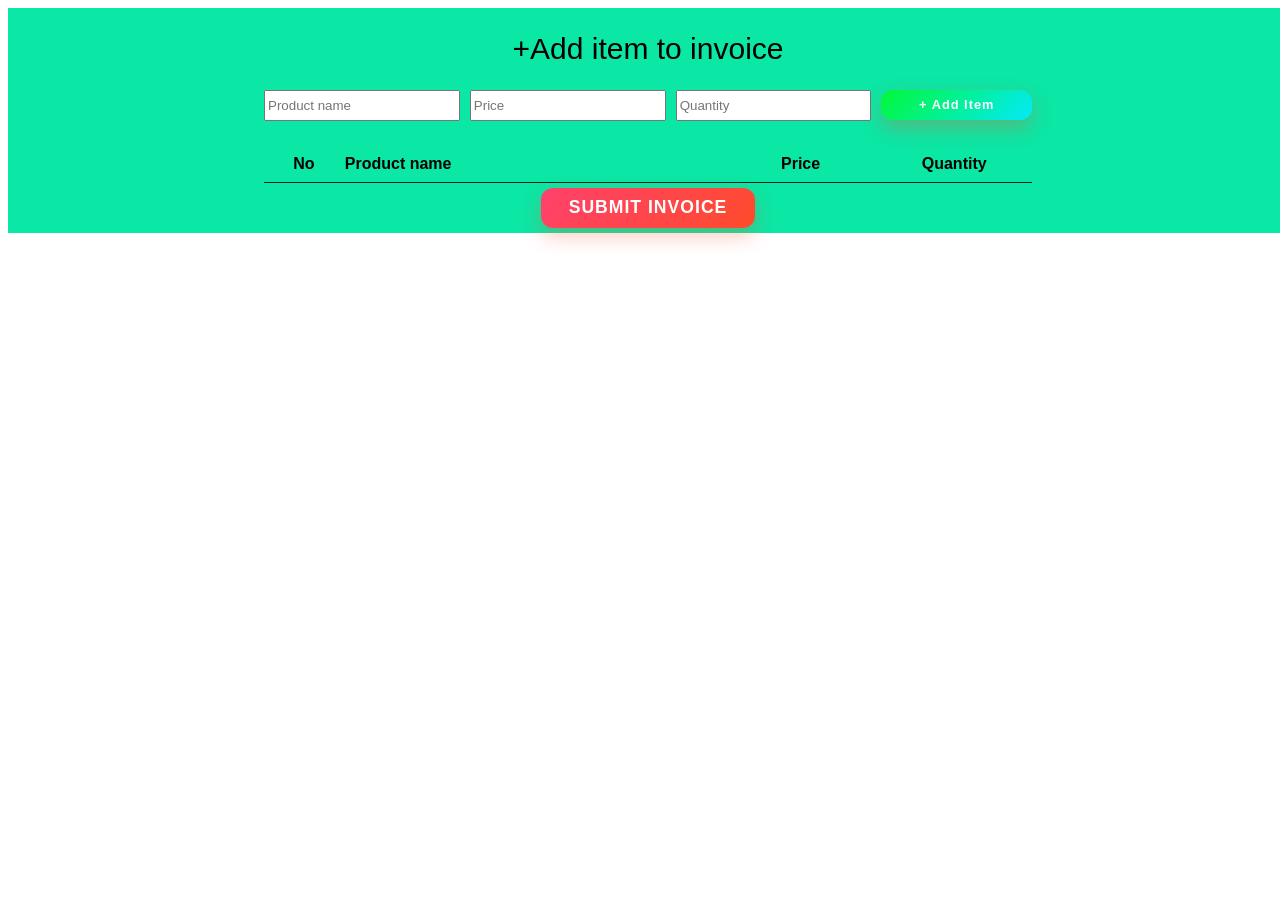
==== add-item-to-invoice.html @ 4add4e6f "format lại trang thêm sản phâm 18" ====
<!DOCTYPE html>
<html lang="en">

<head>
    <meta charset="UTF-8">
    <meta name="viewport" content="width=device-width, initial-scale=1.0">
    <title>Document</title>
    <link rel="stylesheet" href="add-item-to-invoice.css">
    <link rel="icon" href="iconinv.ico" type="image/x-icon">
</head>

<body>
    <!-- Phần tạo new invoice -->
    <div class="new-invoice-page">
        <div class="co-title">
            +Add item to invoice
        </div>
        <div class="new-invoice">
            <div class="new-invoice-add-item" id="add-item-to-invoice">
                <!-- Thông tin item -->

                <div class="input-new-product-information">
                    <input id="new-item-name" type="text" placeholder="Product name" required>
                    <input id="new-item-price" type="number" placeholder="Price" required>
                    <input id="new-item-quantity" type="number" placeholder="Quantity" required>
                    <button id="add-new-item-btn">+ Add Item</button>
                </div>
                <div class="new-invoice-container">
                    <table id="new-item-table">
                        <thead>
                            <tr>
                                <th>No</th>
                                <th>Product name</th>
                                <th>Price</th>
                                <th>Quantity</th>
                            </tr>
                        </thead>
                        <tbody>
                            <!-- Các item hàng hóa sẽ được hiển thị ở đây -->
                        </tbody>
                    </table>
                </div>
            </div>
        </div>
        <div class="submit-new-invoice-container">
            <button id="submit-new-invoice-btn">Submit Invoice</button>
        </div>
    </div>
    <script src="add-item-to-invoice.js"></script>
</body>

</html>
---- add-item-to-invoice.css ----
body{
    font-family: Arial, sans-serif;
}

/* Phần CSS cho trang tạo new invoice */
.new-invoice-page{
    display : flex;
    flex-direction: column;
    align-items: center;
    width : 100vw;
    background-color: #0be7a5;
    /* border : solid 1px #000e00; */
}
/*------*/
.co-title {
    font-size: 30px;
    padding: 24px;
}
/*------*/
.new-invoice {
    display: flex;
    flex-direction: row;
    justify-content: center;
    align-items: start;
    width: 100%;
    gap: 30px;
}
/*------*/
.new-invoice-creat{
    display:flex;
    flex-direction: column;
    width:25%;
    align-items: center;
    justify-items: start;
    /* border: solid 1px rgba(2, 3, 18, 0.867); */
}
/*------*/
/* .input-title{} */
#input-newinvoice-title{
    margin-bottom :10px;
    width:100%;
    height: 25px;
}
#input-newinvoice-customer{
    margin-top: 15px;
    margin-bottom: 15px;
    width: 100%;
    height:25px;
}
/* #newinvoice-title{} */
/* #customer-name{} */
/*------*/
#createnewinvoicebutton {
    margin-top: 10px;
    margin-bottom: 10px;
    height:40px;
    width:90%;
    background: linear-gradient(135deg, #df05df, #0e0af0);
    color: white;
    padding: 15px;
    font-size: 1.1rem;
    font-weight: bold;
    border: none;
    border-radius: 12px;
    box-shadow: 0 8px 20px rgba(255, 75, 43, 0.3);
    cursor: pointer;
    transition: all 0.3s ease;
    letter-spacing: 1px;
    text-transform: uppercase;
    line-height: 1.1;
    display: inline-flex;
    align-items: center;
    justify-content: center;
}

#createnewinvoicebutton:hover {
    transform: scale(1.05);
    box-shadow: 0 12px 30px rgba(255, 65, 108, 0.5);
    background: linear-gradient(135deg, #ff4b2b, #ff416c);
}
/*------*/
.new-invoice-add-item{
    display:flex;
    flex-direction: column;
    width:60%;
    align-items: center;
    /* border: solid 1px rgba(2, 3, 18, 0.867); */
}
/*------*/
.input-new-product-information {
    display: flex;
    flex-direction: row;
    justify-content: space-between;
    width: 100%;
    /* border: solid 1px rgba(2, 3, 18, 0.867);  */
}
/*------*/
/* .input-title{} */
/* #new-item-name{} */
/* #new-item-price */
/* #new-item-quantity */
#new-item-name,#new-item-price,#new-item-quantity{
    margin-right: 10px;
    width:25%;
    height: 25px;
}

#add-new-item-btn{
    height:30px;
    width:20%;
    background: linear-gradient(135deg, #02f837, #04e9f9);
    color: white;
    font-size: 0.8rem;
    font-weight: bold;
    border: none;
    border-radius: 12px;
    box-shadow: 0 8px 20px rgba(255, 75, 43, 0.3);
    cursor: pointer;
    transition: all 0.3s ease;
    letter-spacing: 1px;
    line-height: 1.1;
    display: inline-flex;
    align-items: center;
    justify-content: center;
}
#add-new-item-btn:hover {
    transform: scale(1.05);
    box-shadow: 0 12px 30px rgba(255, 65, 108, 0.5);
    background: linear-gradient(135deg, #a4ed08, #4207f1);
}
.new-invoice-container{
    width:100%;
    display : flex;
    flex-direction: column;
    align-items: center;
    margin-top:25px;
}
#submit-new-invoice-btn{
    height: 40px;
    width: 100%;
    background: linear-gradient(135deg, #ff416c, #ff4b2b);
    color: white;
    padding: 14px 28px;
    margin-top: 5px;
    margin-bottom: 5px;
    font-size: 1.1rem;
    font-weight: bold;
    border: none;
    border-radius: 12px;
    box-shadow: 0 8px 20px rgba(255, 75, 43, 0.3);
    cursor: pointer;
    transition: all 0.3s ease;
    letter-spacing: 1px;
    text-transform: uppercase;
    line-height: 1.1;
    display: inline-flex;
    align-items: center;
    justify-content: center;
}
#submit-new-invoice-btn:hover {
    transform: scale(1.05);
    box-shadow: 0 12px 30px rgba(255, 65, 108, 0.5);
    background: linear-gradient(135deg, #ff4b2b, #ff416c);
}
table {
    width: 95%;
    border-bottom: solid 1px rgba(2, 3, 18, 0.867);
}

th,
td {
    /* border-bottom: solid 1px rgba(2, 3, 18, 0.867); */
    height: 30px;
}
#new-item-table{
    width:100%;
}

/* độ rộng các cột cho bảng add item  */
#new-item-table th:nth-child(1),
#new-item-table td:nth-child(1) {
    width: 10%;
    text-align: center;
}

#new-item-table th:nth-child(2),
#new-item-table td:nth-child(2) {
    width: 50%;
    text-align: left;
}

#new-item-table th:nth-child(3),
#new-item-table td:nth-child(3) {
    width: 20%;
    text-align: center;
}

#new-item-table th:nth-child(4),
#new-item-table td:nth-child(4) {
    width: 20%;
    text-align: center;
}

.hidden{
    display:none;
}
/* Phần dành cho màn hình điện thoại  */
@media only screen and (max-width: 768px){

    /* Phần dành cho trang create new invoice  */
    .new-invoice-creat {
            display: flex;
            flex-direction: column;
            width: 97%;
            align-items: center;
            justify-items: start;
            }
    .new-invoice {
            display: flex;
            flex-direction: column;
            justify-content: center;
            width: 97%;
            align-items: center;
            gap: 30px;
            }
    .input-new-product-information{
            margin: 10px;
            display : flex;
            flex-direction: column;
            justify-content: space-between;
            width : 100%;
            }
    #new-item-name,#new-item-price,#new-item-quantity {
            margin-right: 0px;
            margin-bottom: 10px;
            width: 100%;
            height: 25px;
        }
    .new-invoice-add-item{
            display:flex;
            flex-direction: column;
            width:97%;
            align-items: center;
            justify-items: start;
            }  
    .input-new-product-information{
            margin: 0px;
            display:flex;
            flex-direction: column;
            width:100%;
            align-items: center;
            justify-items: start;
            }                       
    .product-info{
            display:flex;
            flex-direction: column;
            width:100%;
    }     
    #createnewinvoicebutton,#add-new-item-btn{
        width:100%;
        height : 40px;
        margin-top: 15px;
        background: linear-gradient(135deg, #df05df, #0e0af0);
        color: white;
        padding: 15px;
        font-size: 1.1rem;
        font-weight: bold;
        border: none;
        border-radius: 12px;
        box-shadow: 0 8px 20px rgba(255, 75, 43, 0.3);
        cursor: pointer;
        transition: all 0.3s ease;
        letter-spacing: 1px;
        text-transform: uppercase;
        line-height: 1.1;
        display: inline-flex;
        align-items: center;
        justify-content: center;
    }
    #add-new-item-btn{
        width: 100%;
        height: 40px;
        margin-top: 15px;
        background: linear-gradient(135deg, #02f837, #04e9f9);
        color: white;
        font-size: 0.8rem;
        font-weight: bold;
        border: none;
        border-radius: 12px;
        box-shadow: 0 8px 20px rgba(255, 75, 43, 0.3);
        cursor: pointer;
        transition: all 0.3s ease;
        letter-spacing: 1px;
        line-height: 1.1;
        display: inline-flex;
        align-items: center;
        justify-content: center;
    }    
    .submit-new-invoice-container{
        width:95%;
    }
    #submit-new-invoice-btn{
        height: 40px;
        width: 100%;
        background: linear-gradient(135deg, #ff416c, #ff4b2b);
        color: white;
        padding: 14px 28px;
        margin-top: 5px;
        margin-bottom: 5px;
        font-size: 1.1rem;
        font-weight: bold;
        border: none;
        border-radius: 12px;
        box-shadow: 0 8px 20px rgba(255, 75, 43, 0.3);
        cursor: pointer;
        transition: all 0.3s ease;
        letter-spacing: 1px;
        text-transform: uppercase;
        line-height: 1.1;
        display: inline-flex;
        align-items: center;
        justify-content: center;
    }
    #input-newinvoice-title,#input-newinvoice-customer,#new-item-name,#new-item-price,#new-item-quantity{
        height:25px;
        font-size: 16px;
    }
    /* Phần dành cho trang index  */
        body {
            display: flex;
            flex-direction: column;
            align-items: center ;   
        }
        .listofinvoice{
            width:100vw;
            /* height : 50vh; */
        }    
        .detailofinvoice{
            width:100vw;
            /* border:solid 1px rgba(2, 3, 18, 0.867); */
            /* height:50vh; */
            display:flex;
            flex-direction: column;
            align-items: center;
        }          
        .khungchuainvoice {
            width: 210mm;
            /* A4 chiều ngang */
            min-height: 297mm;
            /* A4 chiều dọc */
            box-sizing: border-box;
            overflow: visible !important;
        }  
        #banginvoice th:nth-child(1),#banginvoice td:nth-child(1){display :none;} 
        #banginvoice th:nth-child(5),#banginvoice td:nth-child(5){display: none;}      
        .hidden {
            display: none;
        }
}
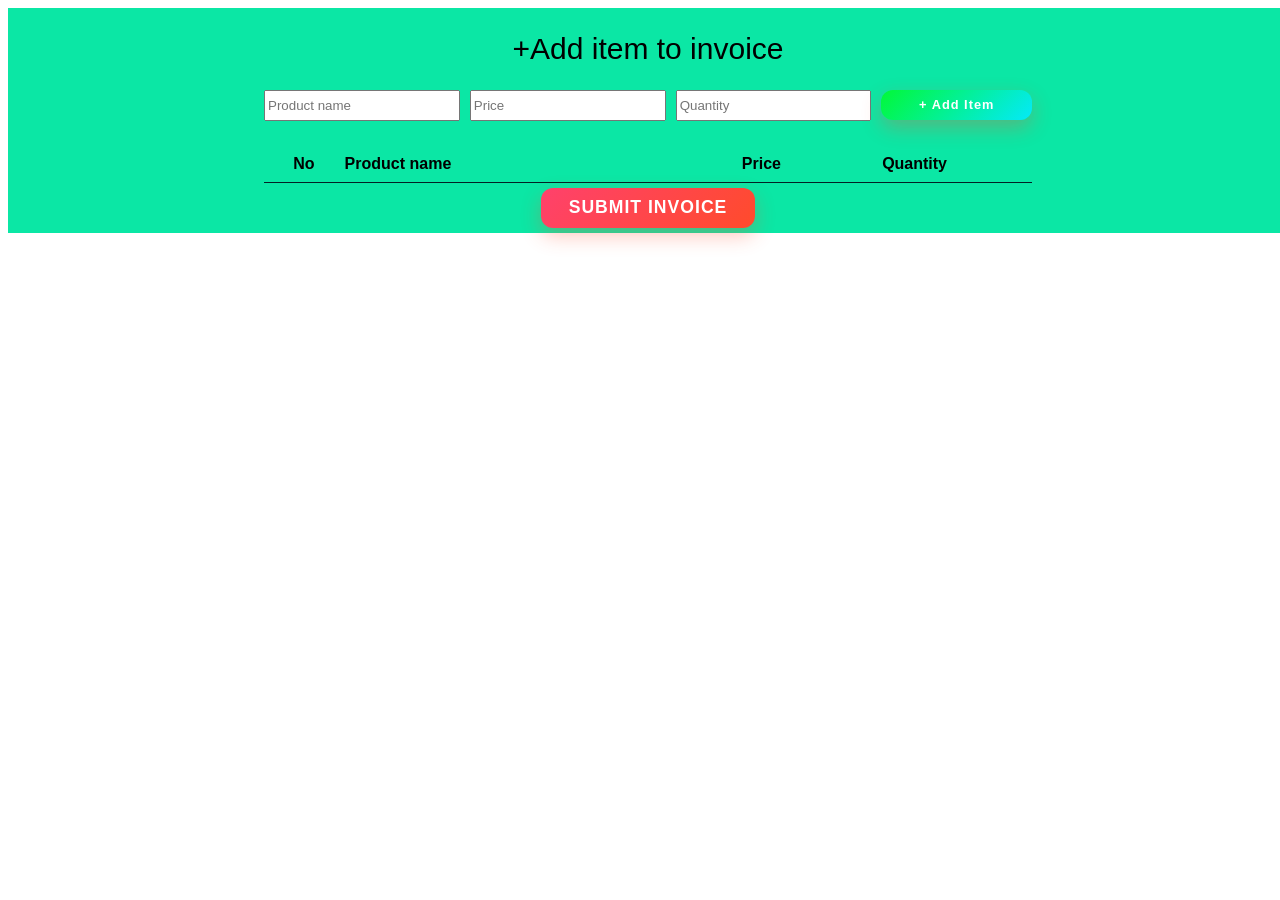
==== commit d02f7d2f: "format lại trang thêm sản phâm 18" ====
--- a/add-item-to-invoice.html
+++ b/add-item-to-invoice.html
@@ -33,6 +33,7 @@
                                 <th>Product name</th>
                                 <th>Price</th>
                                 <th>Quantity</th>
+                                <th></th>
                             </tr>
                         </thead>
                         <tbody>
--- a/add-item-to-invoice.css
+++ b/add-item-to-invoice.css
@@ -128,6 +128,25 @@
     box-shadow: 0 12px 30px rgba(255, 65, 108, 0.5);
     background: linear-gradient(135deg, #a4ed08, #4207f1);
 }
+.delbtn{
+  width: 30px;
+  height: 30px;
+  border-radius: 50%;
+  border: 1px solid #45525a;
+  background-color: #ff4d4f;
+  color: white;
+  font-size: 20px;
+  font-weight: bold;
+  line-height: 1;
+  cursor: pointer;
+  display: flex;
+  align-items: center;
+  justify-content: center;
+  transition: background-color 0.2s ease;
+}
+.delbtn:hover{
+    background-color: #d9363e;
+}
 .new-invoice-container{
     width:100%;
     display : flex;
@@ -185,7 +204,7 @@
 
 #new-item-table th:nth-child(2),
 #new-item-table td:nth-child(2) {
-    width: 50%;
+    width: 45%;
     text-align: left;
 }
 
@@ -198,6 +217,11 @@
 #new-item-table th:nth-child(4),
 #new-item-table td:nth-child(4) {
     width: 20%;
+    text-align: center;
+}
+#new-item-table th:nth-child(5),
+#new-item-table td:nth-child(5) {
+    width: 5%;
     text-align: center;
 }
 
